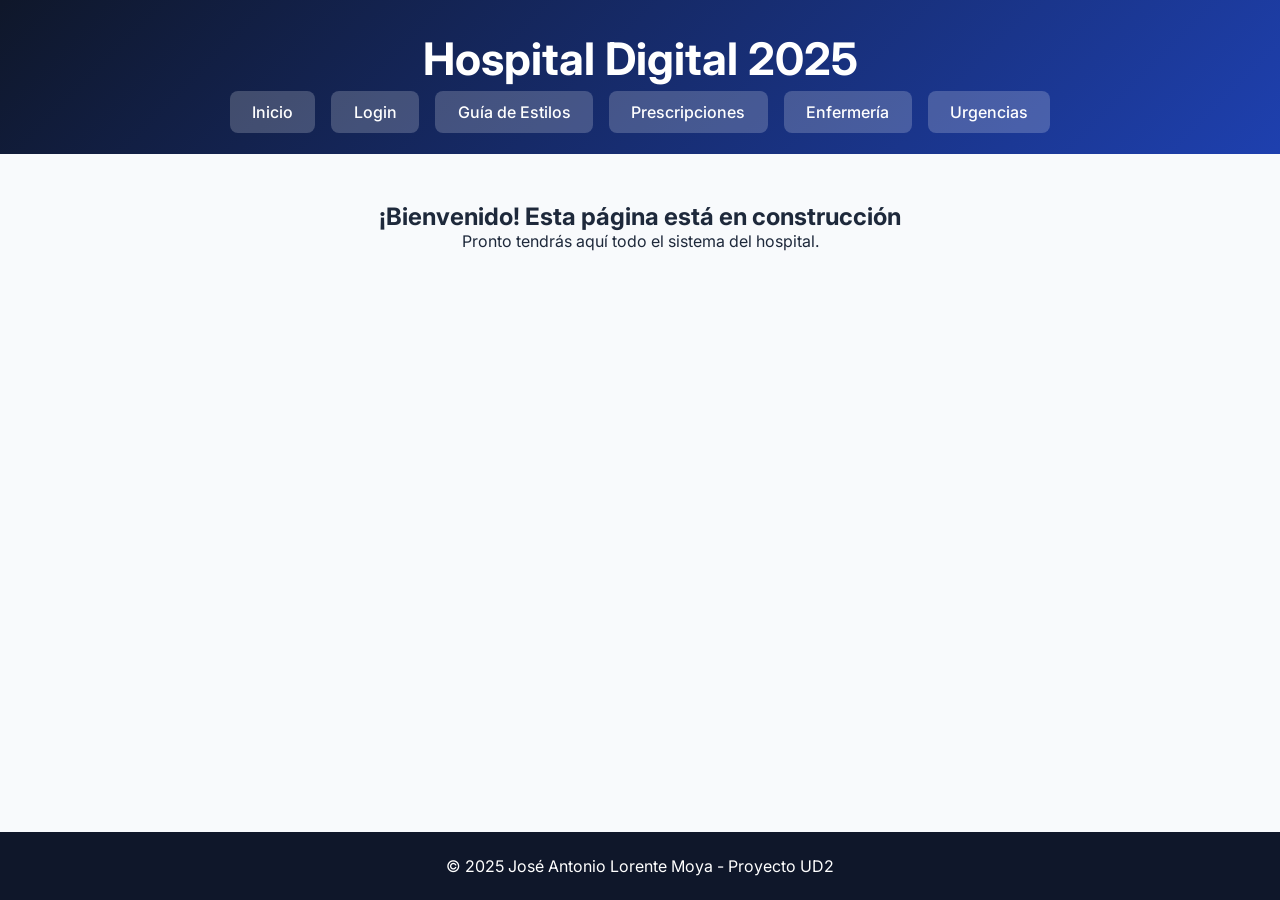
==== hospital-estilos-main/index.html @ f7f16e64 "Add files via upload" ====
<!DOCTYPE html>
<html lang="es">
<head>
  <meta charset="UTF-8">
  <meta name="viewport" content="width=device-width, initial-scale=1.0">
  <title>Hospital Digital 2025</title>
  <link rel="stylesheet" href="css/base.css">
</head>
<body>

  <header>
    <h1>Hospital Digital 2025</h1>
    <nav>
      <ul>
        <li><a href="index.html">Inicio</a></li>
        <li><a href="login.html">Login</a></li>
        <li><a href="guia-estilos.html">Guía de Estilos</a></li>
        <li><a href="prescripciones/lista-citas.html">Prescripciones</a></li>
        <li><a href="enfermeria/mapa-camas.html">Enfermería</a></li>
        <li><a href="urgencias/registro-urgencias.html">Urgencias</a></li>
      </ul>
    </nav>
  </header>

  <main>
    <h2>¡Bienvenido! Esta página está en construcción</h2>
    <p>Pronto tendrás aquí todo el sistema del hospital.</p>
  </main>

  <footer>
    <p>© 2025 José Antonio Lorente Moya - Proyecto UD2</p>
  </footer>

</body>
</html>
---- hospital-estilos-main/css/base.css ----
@import url('https://fonts.googleapis.com/css2?family=Inter:wght@400;500;600;700&display=swap');

:root {
  --azul-oscuro: #0f172a;
  --azul-medico: #1e40af;
  --blanco: #ffffff;
  --gris-claro: #f8fafc;
  --texto: #1e293b;
}

* { margin: 0; padding: 0; box-sizing: border-box; }

body {
  font-family: 'Inter', sans-serif;
  background: var(--gris-claro);
  color: var(--texto);
  min-height: 100vh;
  display: flex;
  flex-direction: column;
}

header {
  background: linear-gradient(135deg, var(--azul-oscuro), var(--azul-medico));
  color: white;
  padding: 2rem 1rem;
  text-align: center;
}

header h1 {
  font-size: 2.8rem;
  margin-bottom: 1rem;
}

nav ul {
  display: flex;
  flex-wrap: wrap;
  justify-content: center;
  gap: 1rem;
  list-style: none;
}

nav a {
  color: white;
  background: rgba(255,255,255,0.2);
  padding: 0.7rem 1.4rem;
  text-decoration: none;
  border-radius: 8px;
  font-weight: 500;
}

nav a:hover {
  background: white;
  color: var(--azul-oscuro);
}

main { flex: 1; padding: 3rem 1rem; text-align: center; }

footer {
  background: var(--azul-oscuro);
  color: white;
  text-align: center;
  padding: 1.5rem;
}
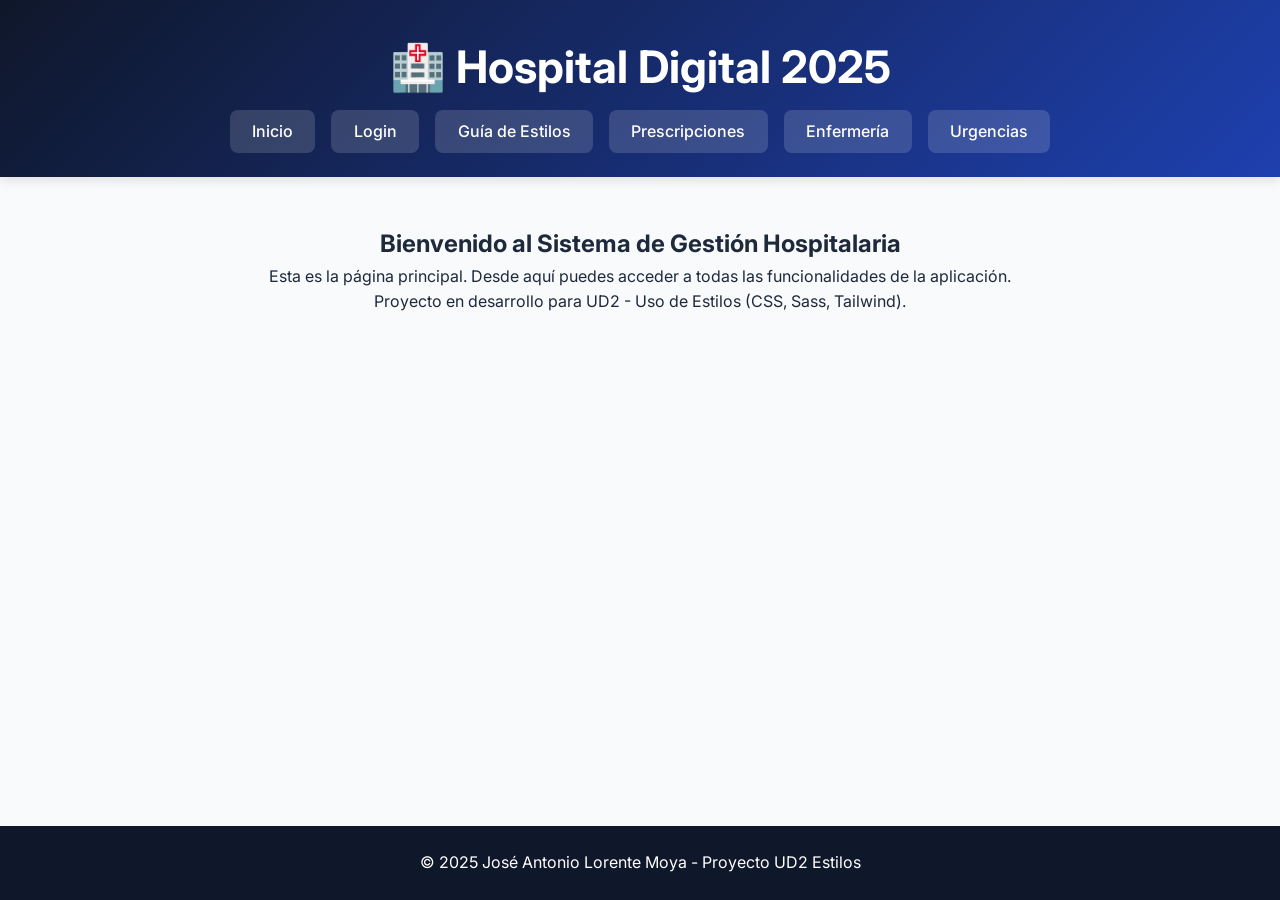
==== commit b457c193: "Add files via upload" ====
--- a/hospital-estilos-main/index.html
+++ b/hospital-estilos-main/index.html
@@ -3,13 +3,12 @@
 <head>
   <meta charset="UTF-8">
   <meta name="viewport" content="width=device-width, initial-scale=1.0">
-  <title>Hospital Digital 2025</title>
+  <title>Hospital Digital 2025 - Inicio</title>
   <link rel="stylesheet" href="css/base.css">
 </head>
 <body>
-
   <header>
-    <h1>Hospital Digital 2025</h1>
+    <h1>🏥 Hospital Digital 2025</h1>
     <nav>
       <ul>
         <li><a href="index.html">Inicio</a></li>
@@ -22,14 +21,14 @@
     </nav>
   </header>
 
-  <main>
-    <h2>¡Bienvenido! Esta página está en construcción</h2>
-    <p>Pronto tendrás aquí todo el sistema del hospital.</p>
+  <main class="container">
+    <h2>Bienvenido al Sistema de Gestión Hospitalaria</h2>
+    <p>Esta es la página principal. Desde aquí puedes acceder a todas las funcionalidades de la aplicación.</p>
+    <p>Proyecto en desarrollo para UD2 - Uso de Estilos (CSS, Sass, Tailwind).</p>
   </main>
 
   <footer>
-    <p>© 2025 José Antonio Lorente Moya - Proyecto UD2</p>
+    <p>&copy; 2025 José Antonio Lorente Moya - Proyecto UD2 Estilos</p>
   </footer>
-
 </body>
 </html>
--- a/hospital-estilos-main/css/base.css
+++ b/hospital-estilos-main/css/base.css
@@ -1,33 +1,40 @@
 @import url('https://fonts.googleapis.com/css2?family=Inter:wght@400;500;600;700&display=swap');
 
 :root {
-  --azul-oscuro: #0f172a;
-  --azul-medico: #1e40af;
-  --blanco: #ffffff;
-  --gris-claro: #f8fafc;
-  --texto: #1e293b;
+  --primary: #0f172a;
+  --secondary: #1e40af;
+  --success: #10b981;
+  --warning: #f59e0b;
+  --danger: #ef4444;
+  --neutral: #f8fafc;
+  --text: #1e293b;
+  --light: #ffffff;
+  --border: #e2e8f0;
 }
 
 * { margin: 0; padding: 0; box-sizing: border-box; }
 
 body {
   font-family: 'Inter', sans-serif;
-  background: var(--gris-claro);
-  color: var(--texto);
+  background: var(--neutral);
+  color: var(--text);
+  line-height: 1.6;
   min-height: 100vh;
   display: flex;
   flex-direction: column;
 }
 
 header {
-  background: linear-gradient(135deg, var(--azul-oscuro), var(--azul-medico));
-  color: white;
+  background: linear-gradient(135deg, var(--primary), var(--secondary));
+  color: var(--light);
   padding: 2rem 1rem;
   text-align: center;
+  box-shadow: 0 4px 10px rgba(0,0,0,0.1);
 }
 
 header h1 {
   font-size: 2.8rem;
+  font-weight: 700;
   margin-bottom: 1rem;
 }
 
@@ -37,27 +44,42 @@
   justify-content: center;
   gap: 1rem;
   list-style: none;
+  margin-top: 1rem;
 }
 
 nav a {
-  color: white;
-  background: rgba(255,255,255,0.2);
+  color: var(--light);
+  text-decoration: none;
   padding: 0.7rem 1.4rem;
-  text-decoration: none;
+  background: rgba(255,255,255,0.15);
   border-radius: 8px;
   font-weight: 500;
+  transition: all 0.3s;
 }
 
 nav a:hover {
-  background: white;
-  color: var(--azul-oscuro);
+  background: var(--light);
+  color: var(--primary);
 }
 
-main { flex: 1; padding: 3rem 1rem; text-align: center; }
+.container {
+  max-width: 1200px;
+  margin: 0 auto;
+  padding: 3rem 1rem;
+  text-align: center;
+}
 
 footer {
-  background: var(--azul-oscuro);
-  color: white;
+  background: var(--primary);
+  color: var(--light);
   text-align: center;
   padding: 1.5rem;
+  margin-top: auto;
+}
+
+/* Responsive */
+@media (max-width: 768px) {
+  header h1 { font-size: 2.2rem; }
+  nav ul { flex-direction: column; }
+  nav a { width: 80%; margin: 0 auto; }
 }
